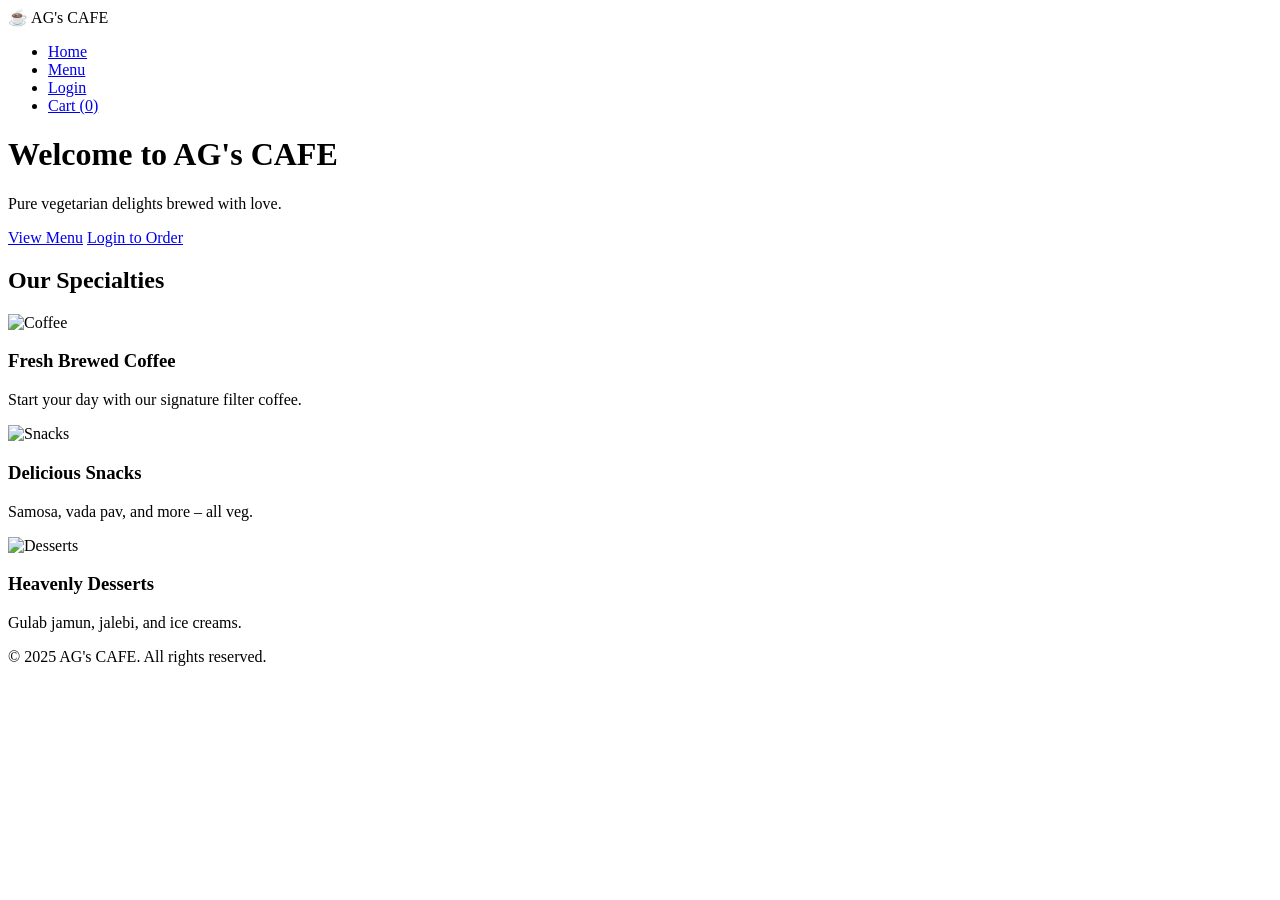
==== index.html @ 8d109831 "Update index.html" ====
<!DOCTYPE html>
<html lang="en">
<head>
    <meta charset="UTF-8">
    <meta name="viewport" content="width=device-width, initial-scale=1.0">
    <title>AG's CAFE - Home</title>
    <link rel="stylesheet" href="css/style.css">
</head>
<body>
    <nav>
        <div class="logo">☕ AG's CAFE</div>
        <ul id="nav-links">
            <li><a href="index.html">Home</a></li>
            <li><a href="menu.html">Menu</a></li>
            <li><a href="login.html" id="login-link">Login</a></li>
            <li><a href="cart.html">Cart (<span id="cart-count">0</span>)</a></li>
        </ul>
        <div id="user-greeting" class="user-greeting"></div>
    </nav>

    <header class="hero">
        <h1>Welcome to AG's CAFE</h1>
        <p>Pure vegetarian delights brewed with love.</p>
        <a href="menu.html" class="btn">View Menu</a>
        <a href="login.html" id="hero-login" class="btn btn-outline">Login to Order</a>
        <a href="menu.html" id="hero-order" class="btn btn-primary" style="display: none;">Order Now</a>
    </header>

    <section class="features">
        <h2>Our Specialties</h2>
        <div class="feature-grid">
            <div class="feature">
                <img src="https://images.unsplash.com/photo-1461023058943-07fcbe16d735?w=400" alt="Coffee">
                <h3>Fresh Brewed Coffee</h3>
                <p>Start your day with our signature filter coffee.</p>
            </div>
            <div class="feature">
                <img src="https://images.unsplash.com/photo-1601050690597-df0568f7a1f1?w=400" alt="Snacks">
                <h3>Delicious Snacks</h3>
                <p>Samosa, vada pav, and more – all veg.</p>
            </div>
            <div class="feature">
                <img src="https://images.unsplash.com/photo-1589119908995-c6837a148b2b?w=400" alt="Desserts">
                <h3>Heavenly Desserts</h3>
                <p>Gulab jamun, jalebi, and ice creams.</p>
            </div>
        </div>
    </section>

    <footer>
        <p>&copy; 2025 AG's CAFE. All rights reserved.</p>
    </footer>

    <script src="js/main.js"></script>
</body>
</html>
---- css/style.css ----

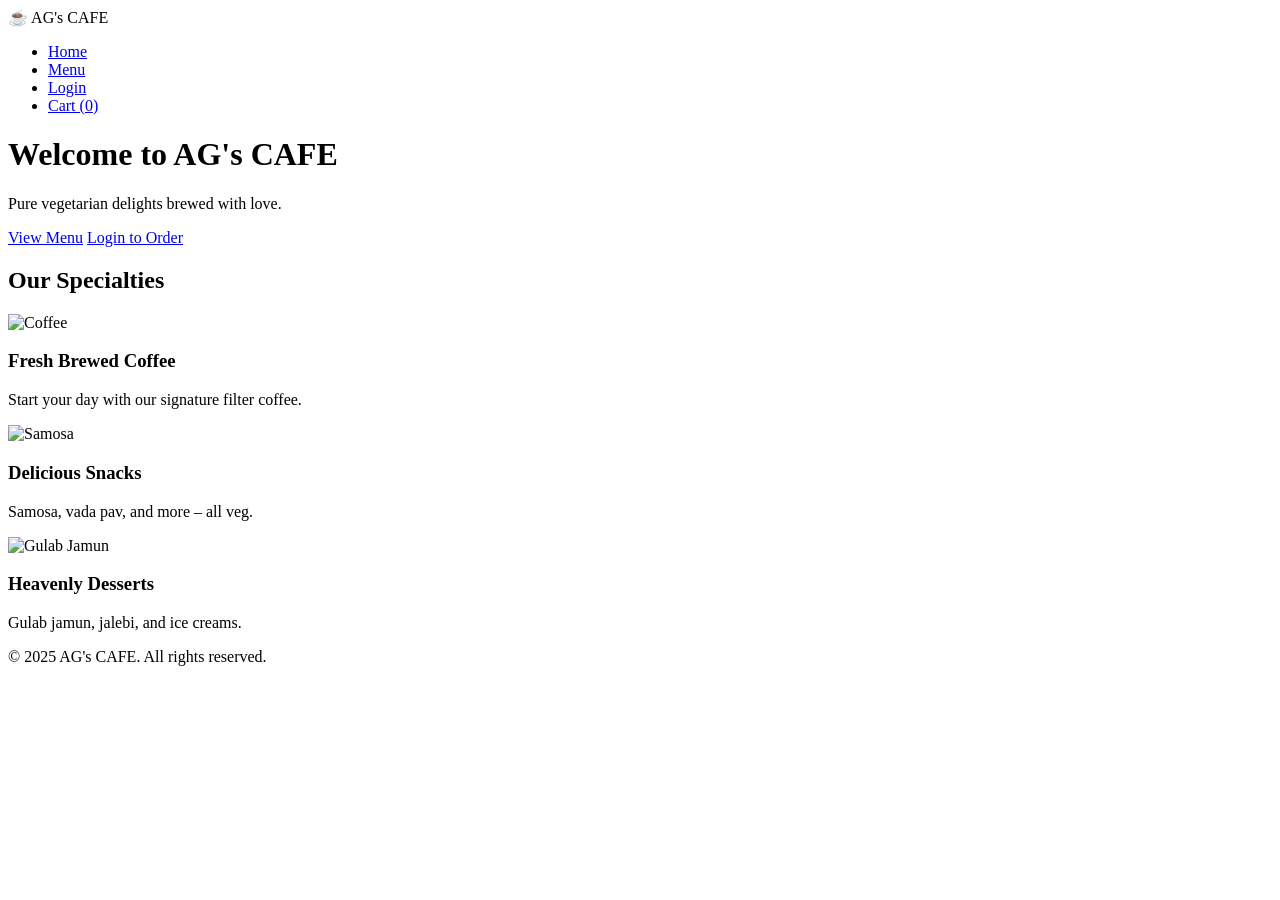
==== commit f27e1837: "Update index.html" ====
--- a/index.html
+++ b/index.html
@@ -35,12 +35,12 @@
                 <p>Start your day with our signature filter coffee.</p>
             </div>
             <div class="feature">
-                <img src="https://images.unsplash.com/photo-1601050690597-df0568f7a1f1?w=400" alt="Snacks">
+                <img src="https://images.unsplash.com/photo-1601050690597-df0568f7a1f1?w=400" alt="Samosa">
                 <h3>Delicious Snacks</h3>
                 <p>Samosa, vada pav, and more – all veg.</p>
             </div>
             <div class="feature">
-                <img src="https://images.unsplash.com/photo-1589119908995-c6837a148b2b?w=400" alt="Desserts">
+                <img src="https://images.unsplash.com/photo-1589119908995-c6837a148b2b?w=400" alt="Gulab Jamun">
                 <h3>Heavenly Desserts</h3>
                 <p>Gulab jamun, jalebi, and ice creams.</p>
             </div>
--- a/css/style.css
+++ b/css/style.css
@@ -1 +1,106 @@
+/* Add this at the END of your style.css file */
 
+/* Login Popup */
+.login-popup {
+    display: none;
+    position: fixed;
+    top: 0;
+    left: 0;
+    width: 100%;
+    height: 100%;
+    background-color: rgba(0, 0, 0, 0.5);
+    z-index: 1000;
+    justify-content: center;
+    align-items: center;
+}
+
+.popup-content {
+    background: white;
+    border-radius: 15px;
+    padding: 20px;
+    max-width: 400px;
+    width: 90%;
+    box-shadow: 0 5px 30px rgba(0, 0, 0, 0.3);
+    animation: popupFadeIn 0.3s ease;
+}
+
+@keyframes popupFadeIn {
+    from {
+        opacity: 0;
+        transform: scale(0.8);
+    }
+    to {
+        opacity: 1;
+        transform: scale(1);
+    }
+}
+
+.popup-header {
+    display: flex;
+    justify-content: space-between;
+    align-items: center;
+    margin-bottom: 15px;
+    padding-bottom: 10px;
+    border-bottom: 1px solid #eee;
+}
+
+.popup-header h3 {
+    color: #4e2e1e;
+    margin: 0;
+}
+
+.close-popup {
+    background: none;
+    border: none;
+    font-size: 24px;
+    cursor: pointer;
+    color: #999;
+    transition: color 0.3s;
+}
+
+.close-popup:hover {
+    color: #333;
+}
+
+.popup-body {
+    text-align: center;
+}
+
+.popup-body p {
+    margin-bottom: 20px;
+    color: #666;
+}
+
+.popup-buttons {
+    display: flex;
+    gap: 10px;
+    justify-content: center;
+}
+
+.popup-login {
+    background: #4e2e1e;
+    color: white;
+    border: none;
+    padding: 10px 20px;
+    border-radius: 25px;
+    cursor: pointer;
+    transition: background 0.3s;
+}
+
+.popup-login:hover {
+    background: #6b4226;
+}
+
+.popup-cancel {
+    background: #ccc;
+    color: #333;
+    border: none;
+    padding: 10px 20px;
+    border-radius: 25px;
+    cursor: pointer;
+    transition: background 0.3s;
+}
+
+.popup-cancel:hover {
+    background: #999;
+}
